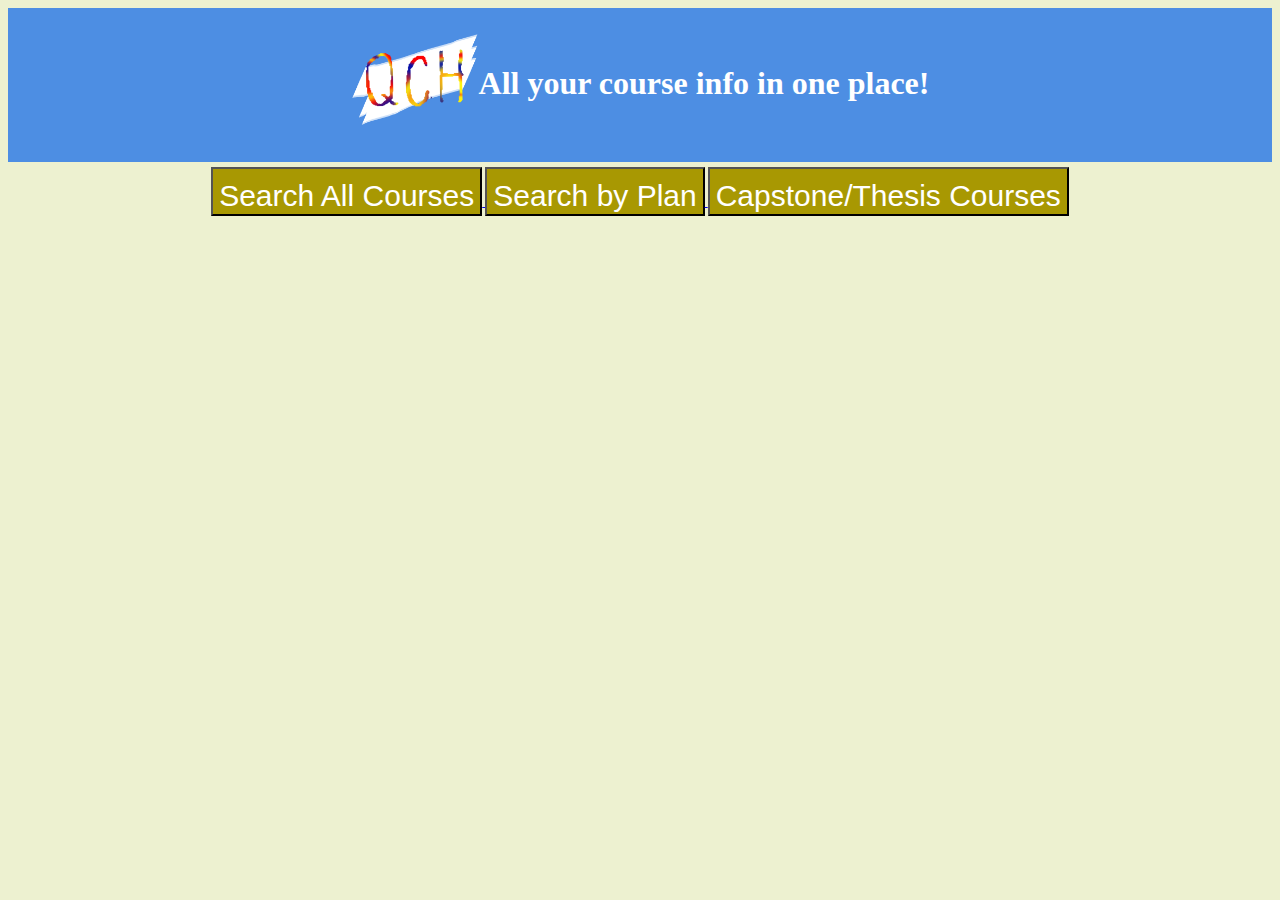
==== oopsies.html @ c95d194e "beginning adjustments" ====
<!DOCTYPE html>

<html>

    <head>
        <title>QCourseHub - Page Maintenance</title>
        <link rel="stylesheet" href="qchmain.css" />
    </head>
    <body style="background-color:rgb(237, 241, 208);">
        <div style="height:12vw; background:rgb(77, 142, 227)">
            <center><div class="container">
                    <center><img src="logoshort.png" style="width: 10vw;"></img></center>
                    <center><h1 style="color: white;">All your course info in one place!</h1></li></center>
            </div></center>
        </div>
        <div class="mainstyle" style="padding: 5px;">
            <center><a href="workexperience.html">
                <button style="background-color:rgb(168, 152, 2); color: white; padding-top: 10px; font-size: 30px;">Search All Courses</button>
            </a>
            <a href="volunteerexperience.html">
                <button style="background-color:rgb(168, 152, 2); color: white; padding-top: 10px; font-size: 30px;">Search by Plan</button>
            </a>
            <a href="education.html">
                <button style="background-color:rgb(168, 152, 2); color: white; padding-top: 10px; font-size: 30px;">Capstone/Thesis Courses</button></center>
            </a>
        </div>
    </body>
</html>
---- qchmain.css ----
@font-face {
    font-family: 'QCH';
    src: url('/LibreFranklin-VariableFont_wght.ttf') format('truetype');
    font-weight: 700;
    font-style: normal;
}

.mainstyle {
    font-family: 'QCH';
}

.container {
    display: flex;
    flex-direction: row;
    align-items: center;
    text-align: center;
    justify-content: center;
    padding: 2vw;
  }
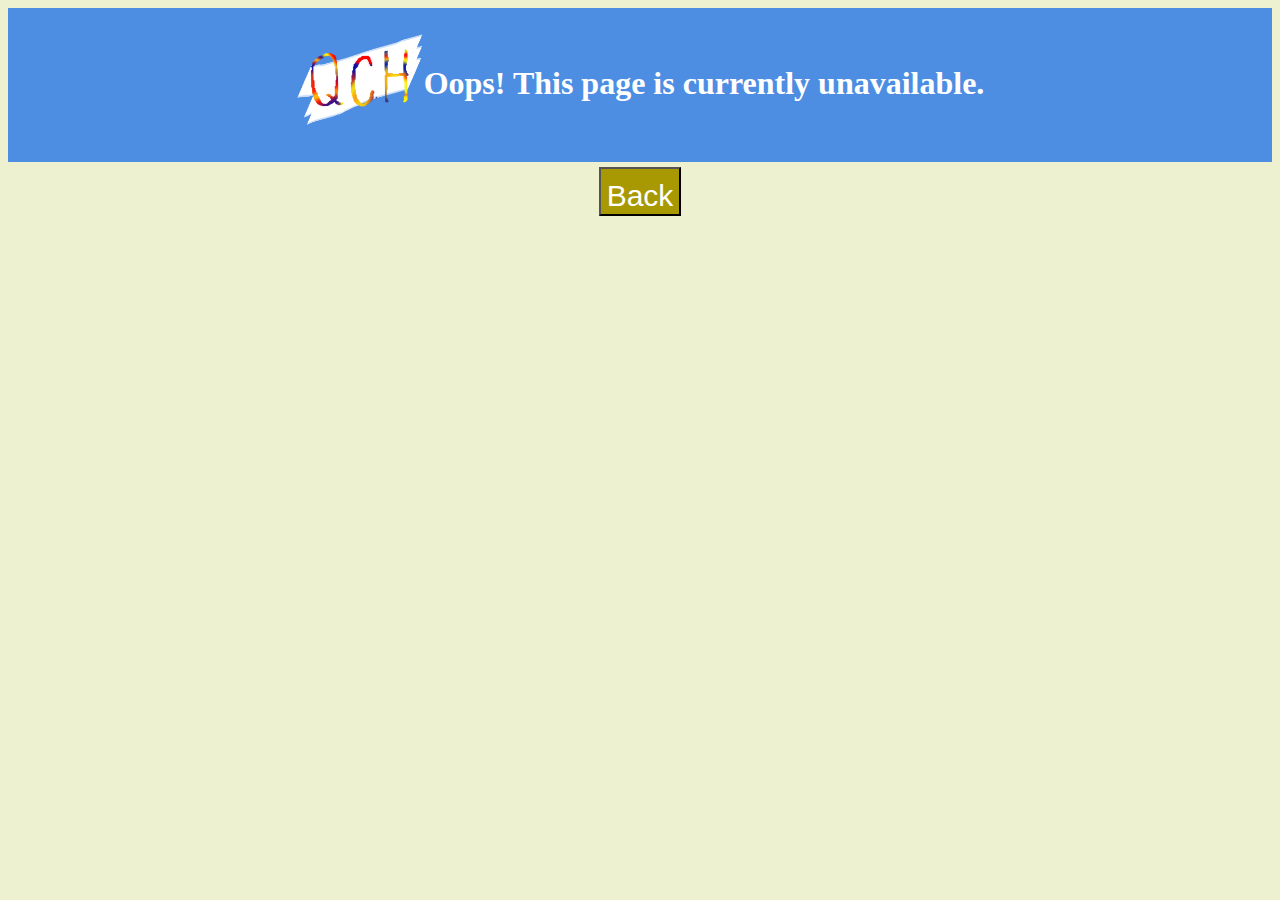
==== commit 4261c6ac: "404 page & minor formatting adjustments" ====
--- a/oopsies.html
+++ b/oopsies.html
@@ -10,19 +10,12 @@
         <div style="height:12vw; background:rgb(77, 142, 227)">
             <center><div class="container">
                     <center><img src="logoshort.png" style="width: 10vw;"></img></center>
-                    <center><h1 style="color: white;">All your course info in one place!</h1></li></center>
+                    <center><h1 style="color: white;">Oops! This page is currently unavailable.</h1></li></center>
             </div></center>
         </div>
         <div class="mainstyle" style="padding: 5px;">
-            <center><a href="workexperience.html">
-                <button style="background-color:rgb(168, 152, 2); color: white; padding-top: 10px; font-size: 30px;">Search All Courses</button>
-            </a>
-            <a href="volunteerexperience.html">
-                <button style="background-color:rgb(168, 152, 2); color: white; padding-top: 10px; font-size: 30px;">Search by Plan</button>
-            </a>
-            <a href="education.html">
-                <button style="background-color:rgb(168, 152, 2); color: white; padding-top: 10px; font-size: 30px;">Capstone/Thesis Courses</button></center>
-            </a>
+            <center>
+                <button onclick="history.back()" style="background-color:rgb(168, 152, 2); color: white; padding-top: 10px; font-size: 30px;">Back</button>
         </div>
     </body>
 </html>